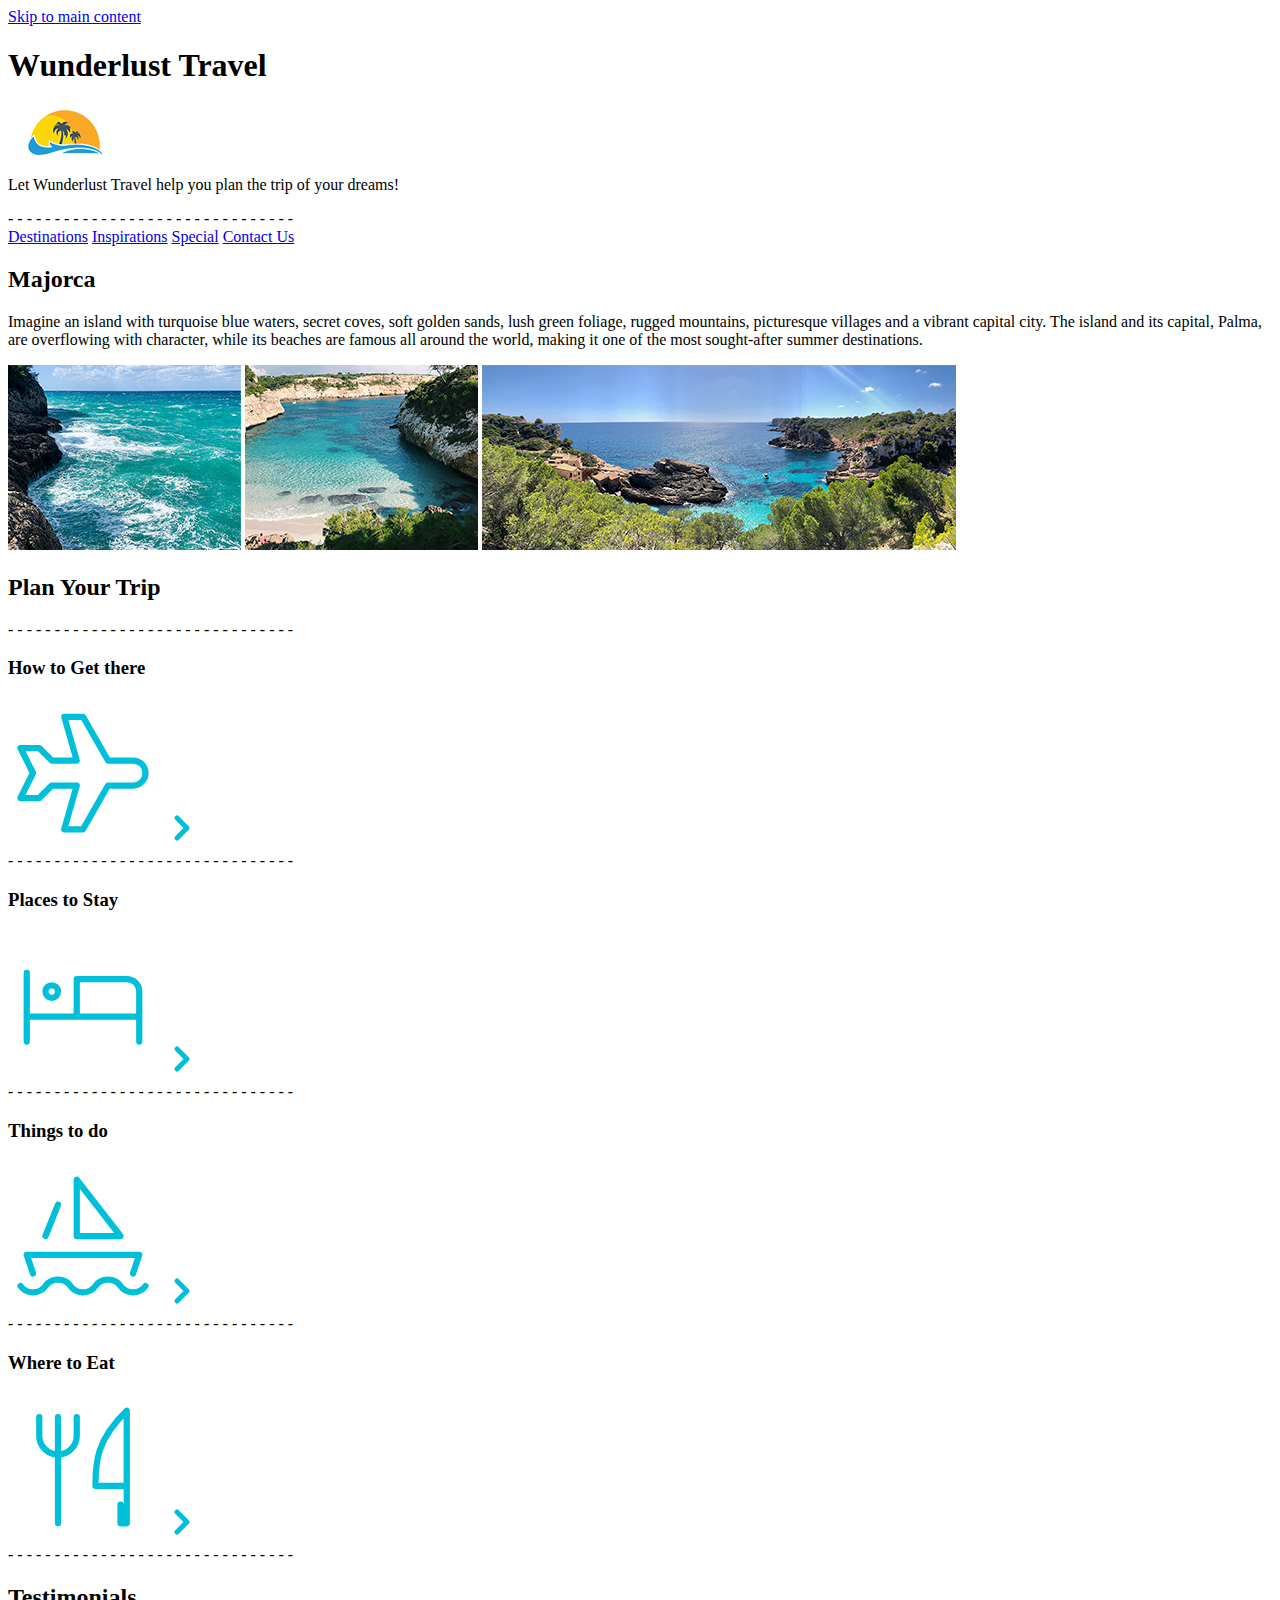
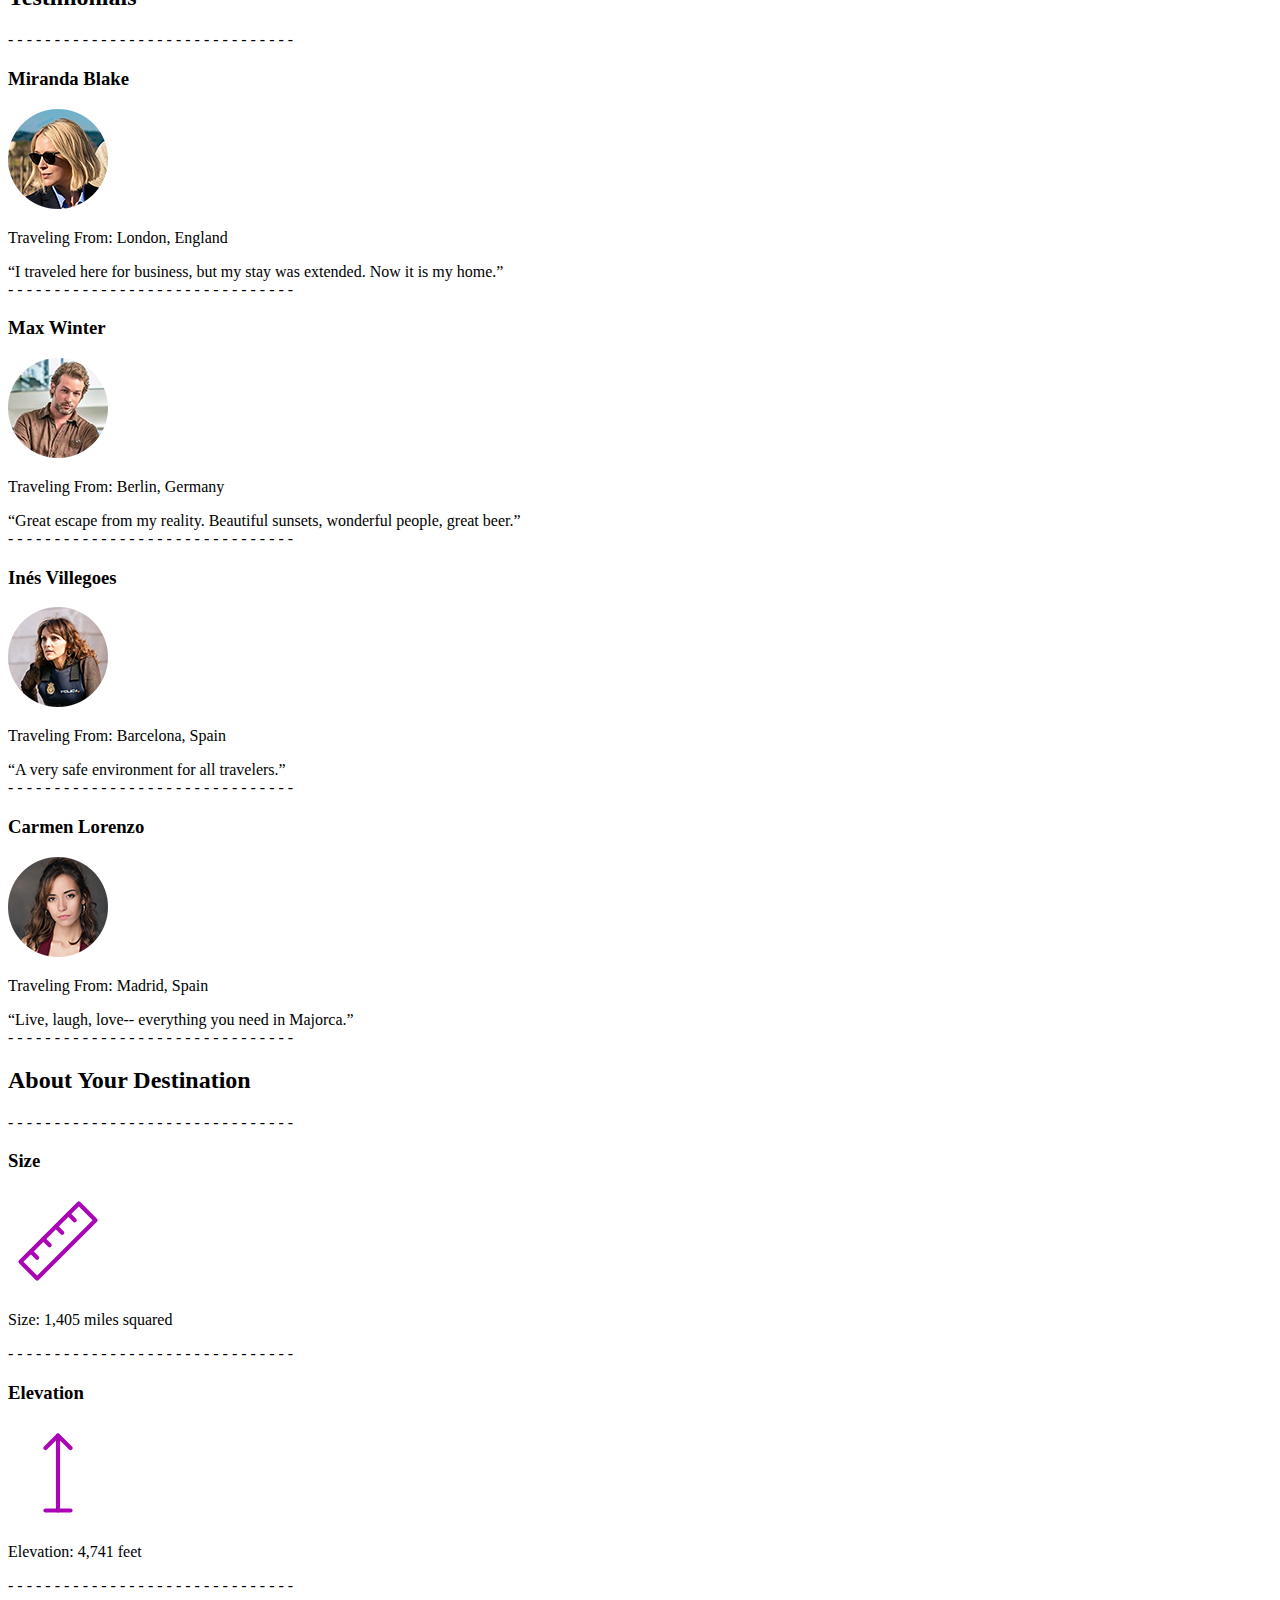
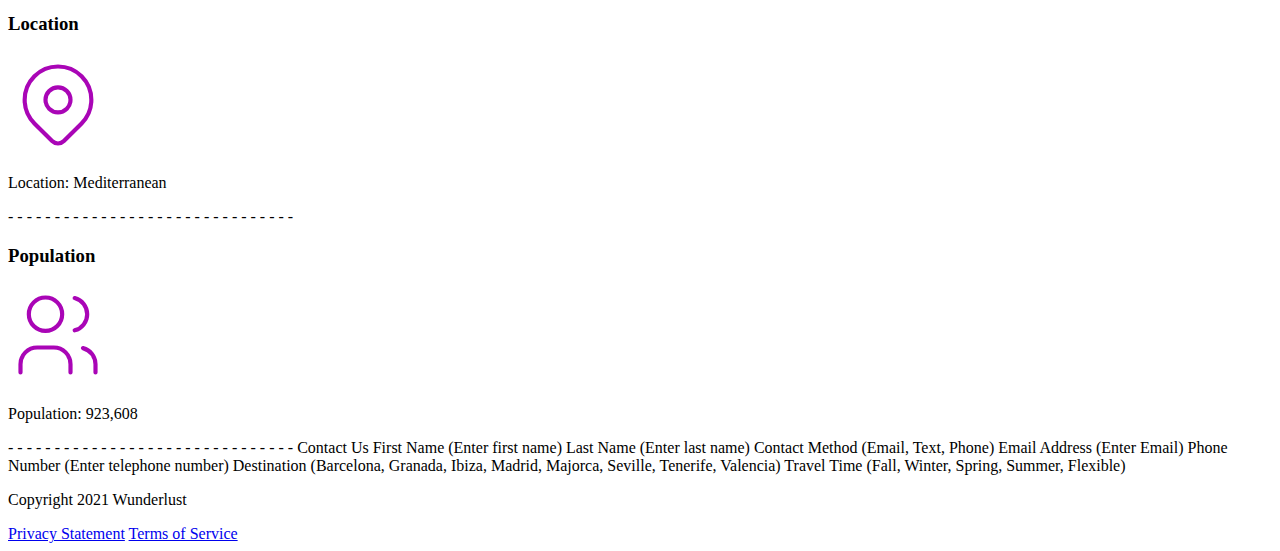
==== index.html @ b212adb4 "Added images" ====
<!DOCTYPE html>
<html lang="en">
    <head>
		<meta charset="utf-8">
        <meta name ="viewport" content="width=device-width, initial-scale=1">
		<meta name="author" content="Valerie Loera">
		<title>Wunderlust Travel</title>
	</head>
	<body>
        <a href="#main-content" id="skipLink">Skip to main content</a>
		<header>
            <h1>Wunderlust Travel </h1>
            <img src="images/logo-S.png" alt="Wunderlust Travel Logo"/>
            <p>Let Wunderlust Travel help you plan the trip of your dreams!</p>
        </header>
        - - - - - - - - - - - - - - - - - - - - - - - - - - - - - - - 
        <nav>
            <a href="#destinations">Destinations</a>
            <a href="#inspirations">Inspirations</a>
            <a href="#special">Special</a>
            <a href="#contactus">Contact Us</a>
        </nav>


        <main>
            <section>
                <h2>Majorca</h2>
                <p>Imagine an island with turquoise blue waters, secret coves, soft golden sands, lush green foliage, rugged mountains, picturesque villages and a vibrant capital city. The island and its capital, Palma, are overflowing with character, while its beaches are famous all around the world, making it one of the most sought-after summer destinations.</p>
                <picture>
                    <source media="(min-width: 320px)" srcset="images/majorca-waves-S.png">
                    <source media="(max-width: 780px)" srcset="majorca-waves-M.png">
                    <source media="(max-width: 1024px)" srcset="majorca-waves-L.png">
                    <img src="majoeca-waves.png" alt="Waves in Majorca">
                </picture>

                <picture>
                    <source media="(min-width: 320px)" srcset="images/majorca-beach-S.png">
                    <source media="(max-width: 780px)" srcset="majorca-beach-M.png.png">
                    <source media="(max-width: 1024px)" srcset="majorca-beach-L.png">
                    <img src="majoeca-beach.png" alt="Beach in Majorca">
                </picture>

                <picture>
                    <source media="(min-width: 320px)" srcset="images/majorca-cove-S.png">
                    <source media="(max-width: 780px)" srcset="majorca-cove-M.png.png">
                    <source media="(max-width: 1024px)" srcset="majorca-cove-L.png">
                    <img src="majoeca-cove.png" alt="Cove in Majorca">
                </picture>
            </section>

            <section>
                <h2>Plan Your Trip</h2>
                - - - - - - - - - - - - - - - - - - - - - - - - - - - - - - - 

                <h3>How to Get there</h3>
                
                    <svg xmlns="http://www.w3.org/2000/svg" class="icon icon-tabler icon-tabler-plane" width="150" height="150" viewBox="0 0 24 24" stroke-width="1" stroke="#00bfd8" fill="none" stroke-linecap="round" stroke-linejoin="round">
                        <path stroke="none" d="M0 0h24v24H0z" fill="none"/>
                        <path d="M16 10h4a2 2 0 0 1 0 4h-4l-4 7h-3l2 -7h-4l-2 2h-3l2 -4l-2 -4h3l2 2h4l-2 -7h3z" />
                    </svg>
                    <a href=”#” title=”Search for flights”>
                        <svg xmlns="http://www.w3.org/2000/svg" class="icon icon-tabler icon-tabler-chevron-right" width="40" height="40" viewBox="0 0 24 24" stroke-width="3" stroke="#00bfd8" fill="none" stroke-linecap="round" stroke-linejoin="round">
                            <path stroke="none" d="M0 0h24v24H0z" fill="none"/>
                            <polyline points="9 6 15 12 9 18" />
                        </svg>
                    </a>
            </section>
- - - - - - - - - - - - - - - - - - - - - - - - - - - - - - - 
            <section>
                <h3>Places to Stay</h3>
                <svg xmlns="http://www.w3.org/2000/svg" class="icon icon-tabler icon-tabler-bed" width="150" height="150" viewBox="0 0 24 24" stroke-width="1" stroke="#00bfd8" fill="none" stroke-linecap="round" stroke-linejoin="round">
                    <path stroke="none" d="M0 0h24v24H0z" fill="none"/>
                    <path d="M3 7v11m0 -4h18m0 4v-8a2 2 0 0 0 -2 -2h-8v6" />
                    <circle cx="7" cy="10" r="1" />
                </svg>
                  
                <a href=”#” title=”Search for Hotels”>
                    <svg xmlns="http://www.w3.org/2000/svg" class="icon icon-tabler icon-tabler-chevron-right" width="40" height="40" viewBox="0 0 24 24" stroke-width="3" stroke="#00bfd8" fill="none" stroke-linecap="round" stroke-linejoin="round">
                        <path stroke="none" d="M0 0h24v24H0z" fill="none"/>
                        <polyline points="9 6 15 12 9 18" />
                    </svg>
                </a>
            </section>

- - - - - - - - - - - - - - - - - - - - - - - - - - - - - - - 
            <section>
                <h3>Things to do</h3>
                <svg xmlns="http://www.w3.org/2000/svg" class="icon icon-tabler icon-tabler-sailboat" width="150" height="150" viewBox="0 0 24 24" stroke-width="1" stroke="#00bfd8" fill="none" stroke-linecap="round" stroke-linejoin="round">
                    <path stroke="none" d="M0 0h24v24H0z" fill="none"/>
                    <path d="M2 20a2.4 2.4 0 0 0 2 1a2.4 2.4 0 0 0 2 -1a2.4 2.4 0 0 1 2 -1a2.4 2.4 0 0 1 2 1a2.4 2.4 0 0 0 2 1a2.4 2.4 0 0 0 2 -1a2.4 2.4 0 0 1 2 -1a2.4 2.4 0 0 1 2 1a2.4 2.4 0 0 0 2 1a2.4 2.4 0 0 0 2 -1" />
                    <path d="M4 18l-1 -3h18l-1 3" />
                    <path d="M11 12h7l-7 -9v9" />
                    <line x1="8" y1="7" x2="6" y2="12" />
                  </svg>
                  
                <a href=”#” title=”Search for Activities”>
                  <svg xmlns="http://www.w3.org/2000/svg" class="icon icon-tabler icon-tabler-chevron-right" width="40" height="40" viewBox="0 0 24 24" stroke-width="3" stroke="#00bfd8" fill="none" stroke-linecap="round" stroke-linejoin="round">
                    <path stroke="none" d="M0 0h24v24H0z" fill="none"/>
                    <polyline points="9 6 15 12 9 18" />
                  </svg>
                </a>
            </section>


- - - - - - - - - - - - - - - - - - - - - - - - - - - - - - -
            <section>
                <h3>Where to Eat</h3>
                <svg xmlns="http://www.w3.org/2000/svg" class="icon icon-tabler icon-tabler-tools-kitchen-2" width="150" height="150" viewBox="0 0 24 24" stroke-width="1" stroke="#00bfd8" fill="none" stroke-linecap="round" stroke-linejoin="round">
                    <path stroke="none" d="M0 0h24v24H0z" fill="none"/>
                    <path d="M19 3v12h-5c-.023 -3.681 .184 -7.406 5 -12zm0 12v6h-1v-3m-10 -14v17m-3 -17v3a3 3 0 1 0 6 0v-3" />
                  </svg>
                  
                <a href=”#” title=”Search for Restaurants”> 
                  <svg xmlns="http://www.w3.org/2000/svg" class="icon icon-tabler icon-tabler-chevron-right" width="40" height="40" viewBox="0 0 24 24" stroke-width="3" stroke="#00bfd8" fill="none" stroke-linecap="round" stroke-linejoin="round">
                    <path stroke="none" d="M0 0h24v24H0z" fill="none"/>
                    <polyline points="9 6 15 12 9 18" />
                  </svg>
                </a>
            </section>


- - - - - - - - - - - - - - - - - - - - - - - - - - - - - - - 

            <section>
                <h2>Testimonials</h2>
- - - - - - - - - - - - - - - - - - - - - - - - - - - - - - - 
                <section>
                    <h3>Miranda Blake</h3>
                    <picture>
                        <source media="(min-width: 320px)" srcset="images/miranda-blake-S.png">
                        <source media="(max-width: 780px)" srcset="miranda-blake-M.png">
                        <source media="(max-width: 1024px)" srcset="miranda-blake-L.png">
                        <img src="miranda-blake.png" alt="Photo of Miranada Blake">
                    </picture>
                    <p>Traveling From: London, England</p>
                    <q>I traveled here for business, but my stay was extended. Now it is my home.</q>
                </section>
- - - - - - - - - - - - - - - - - - - - - - - - - - - - - - - 
                <section>
                    <h3>Max Winter</h3>
                    <picture>
                        <source media="(min-width: 320px)" srcset="images/max-winter-S.png">
                        <source media="(max-width: 780px)" srcset="max-winter-M.png">
                        <source media="(max-width: 1024px)" srcset="max-winter-L.png">
                        <img src="max-winter.png" alt="Photo of Max Winter" />
                    </picture> 
                    <p>Traveling From: Berlin, Germany</p>
                        <q>Great escape from my reality. Beautiful sunsets, wonderful people, great beer.</q>
                </section>
- - - - - - - - - - - - - - - - - - - - - - - - - - - - - - - 
                <section>
                    <h3>Inés Villegoes</h3>
                    <picture>
                        <source media="(min-width: 320px)" srcset="images/ines-villegoes-S.png">
                        <source media="(max-width: 780px)" srcset="ines-villegoes-M.png">
                        <source media="(max-width: 1024px)" srcset="ines-villegoes-L.png">
                        <img src="ines-villegoes.png" alt="Photo of Ines Villegoes" />
                    </picture>
                    <p>Traveling From: Barcelona, Spain</p>
                        <q>A very safe environment for all travelers.</q>
                </section>

- - - - - - - - - - - - - - - - - - - - - - - - - - - - - - - 
                </article>
                    <h3>Carmen Lorenzo</h3>
                    <picture>
                        <source media="(min-width: 320px)" srcset="images/carmen-lorenzo-S.png">
                        <source media="(max-width: 780px)" srcset="carmen-lorenzo-M.png">
                        <source media="(max-width: 1024px)" srcset="carmen-lorenzo-L.png">
                        <img src="carmen-lorenzo.png" alt="Photo of Caremn Lorenzo" />
                    </picture>
                    <p>Traveling From: Madrid, Spain</p>
                    <q>Live, laugh, love-- everything you need in Majorca.</q>
                </article>
            </section>
- - - - - - - - - - - - - - - - - - - - - - - - - - - - - - - 

            <section>
                <h2>About Your Destination</h2>
- - - - - - - - - - - - - - - - - - - - - - - - - - - - - - - 
                <section>
                    <h3>Size</h3>
                    <svg xmlns="http://www.w3.org/2000/svg" class="icon icon-tabler icon-tabler-ruler-2" width="100" height="100" viewBox="0 0 24 24" stroke-width="1" stroke="#a905b6" fill="none" stroke-linecap="round" stroke-linejoin="round">
                    <path stroke="none" d="M0 0h24v24H0z" fill="none"/>
                    <path d="M17 3l4 4l-14 14l-4 -4z" />
                    <path d="M16 7l-1.5 -1.5" />
                    <path d="M13 10l-1.5 -1.5" />
                    <path d="M10 13l-1.5 -1.5" />
                    <path d="M7 16l-1.5 -1.5" />
                    </svg>

                    <p>Size: 1,405 miles squared</p>
                </section>

- - - - - - - - - - - - - - - - - - - - - - - - - - - - - - - 
                <section> 
                    <h3>Elevation</h3>
                    <svg xmlns="http://www.w3.org/2000/svg" class="icon icon-tabler icon-tabler-arrow-top-bar" width="100" height="100" viewBox="0 0 24 24" stroke-width="1" stroke="#a905b6" fill="none" stroke-linecap="round" stroke-linejoin="round">
                    <path stroke="none" d="M0 0h24v24H0z" fill="none"/>
                    <line x1="12" y1="21" x2="12" y2="3" />
                    <path d="M15 6l-3 -3l-3 3" />
                    <line x1="9" y1="21" x2="15" y2="21" />
                    </svg>

                    <p>Elevation: 4,741 feet</p>
                </section>
- - - - - - - - - - - - - - - - - - - - - - - - - - - - - - - 
                <section>   
                    <h3>Location</h3>
                    <svg xmlns="http://www.w3.org/2000/svg" class="icon icon-tabler icon-tabler-map-pin" width="100" height="100" viewBox="0 0 24 24" stroke-width="1" stroke="#a905b6" fill="none" stroke-linecap="round" stroke-linejoin="round">
                    <path stroke="none" d="M0 0h24v24H0z" fill="none"/>
                    <circle cx="12" cy="11" r="3" />
                    <path d="M17.657 16.657l-4.243 4.243a2 2 0 0 1 -2.827 0l-4.244 -4.243a8 8 0 1 1 11.314 0z" />
                    </svg>
                    <p>Location: Mediterranean</p>
                </section> 
- - - - - - - - - - - - - - - - - - - - - - - - - - - - - - - 
                <section> 
                    <h3>Population</h3>
                    <svg xmlns="http://www.w3.org/2000/svg" class="icon icon-tabler icon-tabler-users" width="100" height="100" viewBox="0 0 24 24" stroke-width="1" stroke="#a905b6" fill="none" stroke-linecap="round" stroke-linejoin="round">
                    <path stroke="none" d="M0 0h24v24H0z" fill="none"/>
                    <circle cx="9" cy="7" r="4" />
                    <path d="M3 21v-2a4 4 0 0 1 4 -4h4a4 4 0 0 1 4 4v2" />
                    <path d="M16 3.13a4 4 0 0 1 0 7.75" />
                    <path d="M21 21v-2a4 4 0 0 0 -3 -3.85" />
                    </svg>

                    <p>Population: 923,608</p>
                </section>
            </section>
        
    
- - - - - - - - - - - - - - - - - - - - - - - - - - - - - - - 


            Contact Us
            First Name (Enter first name)
            Last Name (Enter last name)

            Contact Method (Email, Text, Phone)
            Email Address (Enter Email)
            Phone Number (Enter telephone number)

            Destination (Barcelona, Granada, Ibiza, Madrid, Majorca, Seville, Tenerife, Valencia)
            Travel Time (Fall, Winter, Spring, Summer, Flexible)


        </main>

        <footer>
            <p>Copyright 2021 Wunderlust</p>
            <a href="#">Privacy Statement</a>
            <a href="#">Terms of Service</a>
        </footer>
    </body>
</html>
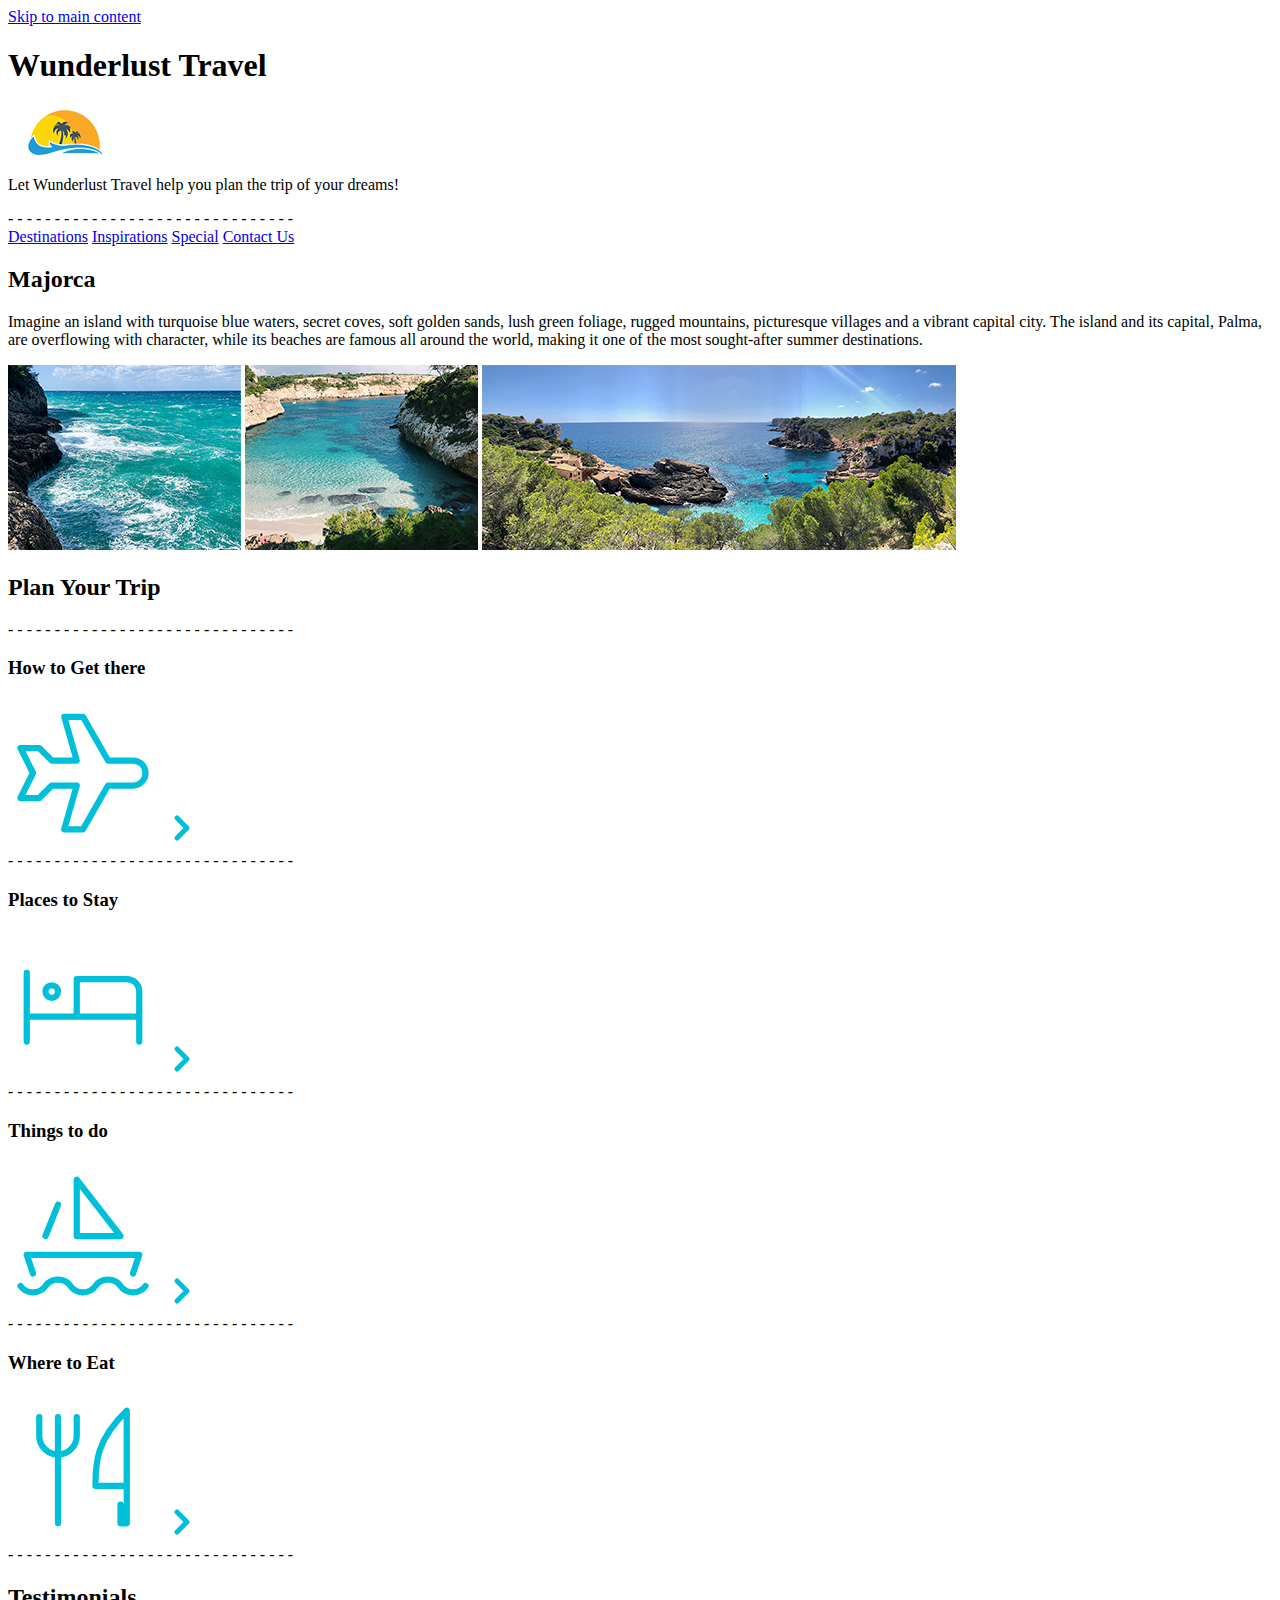
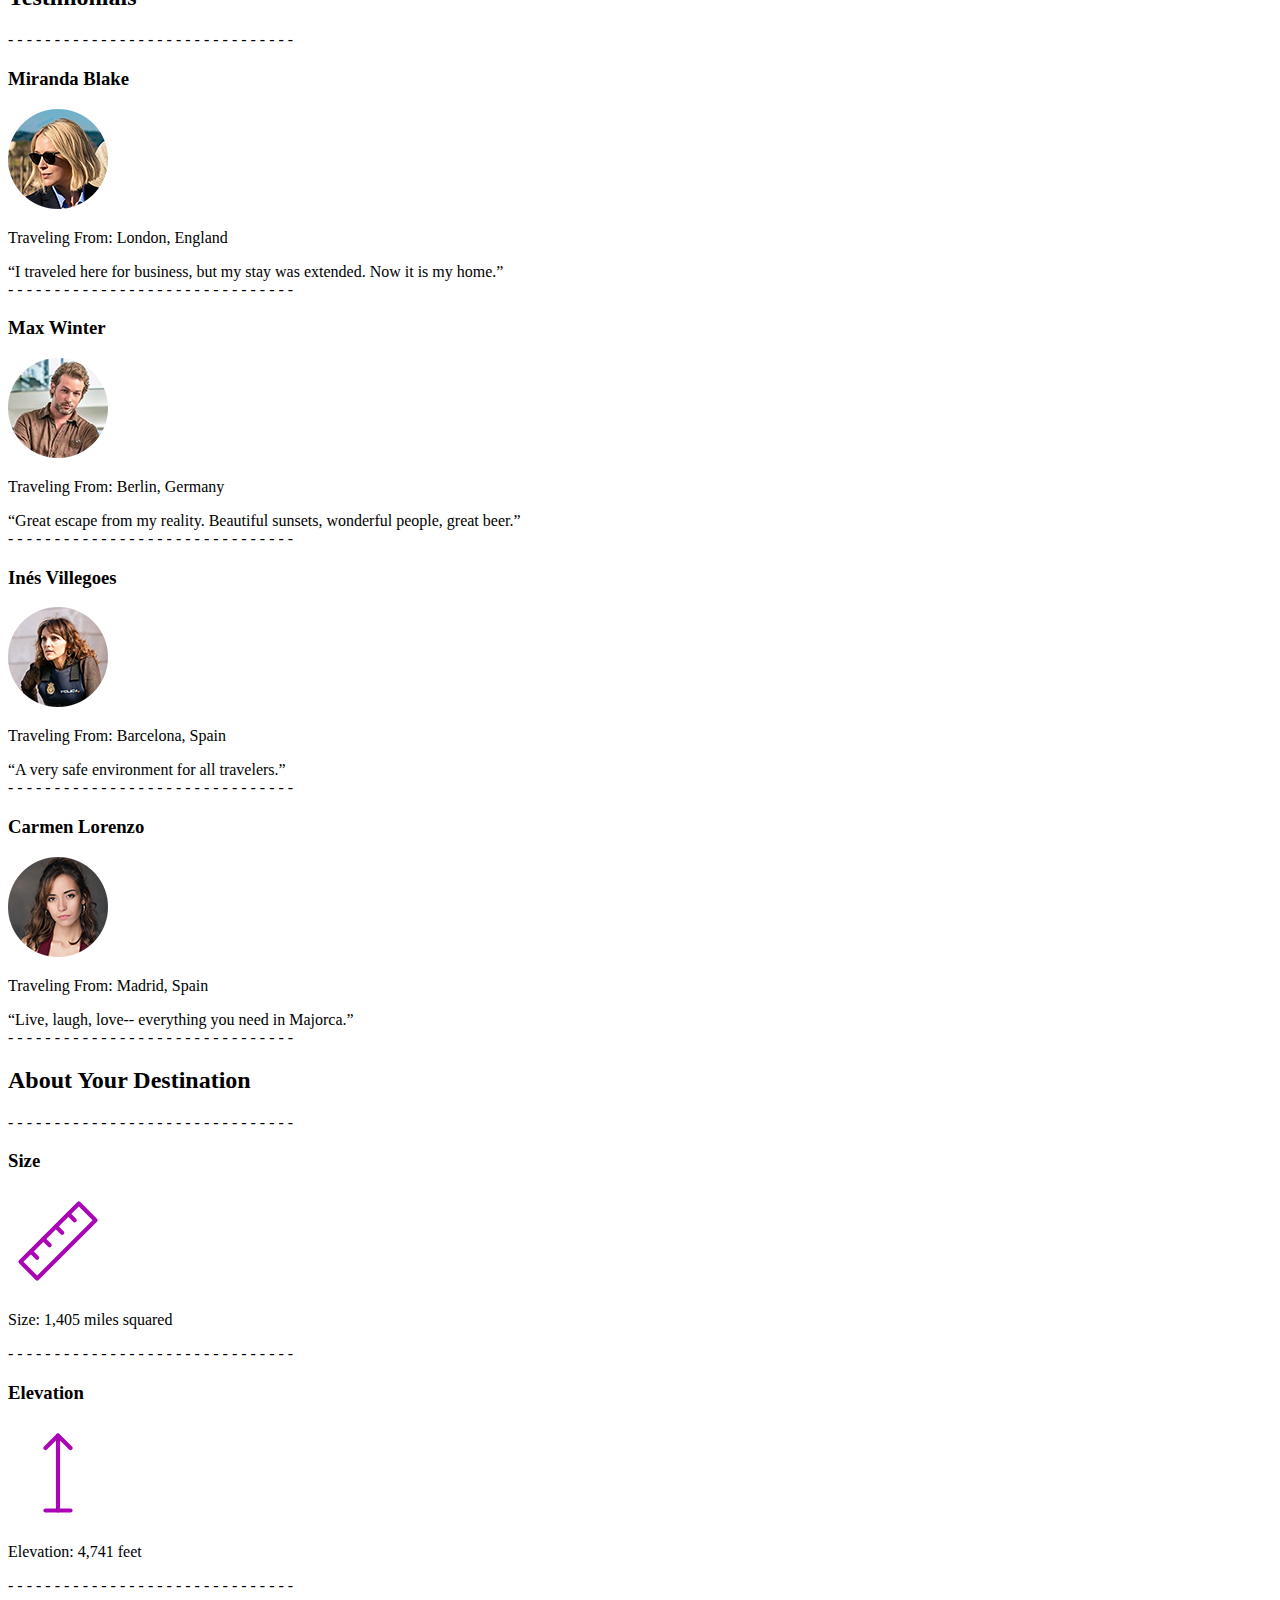
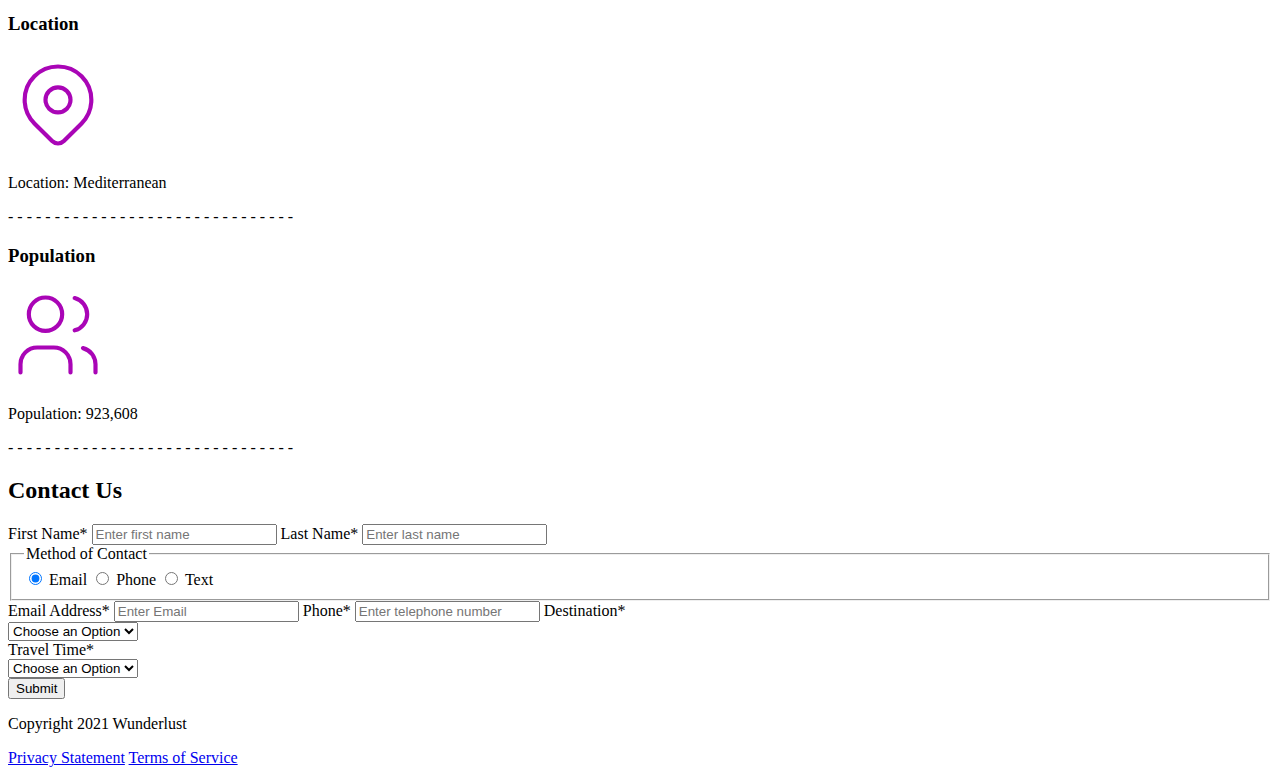
==== commit cd0ab4b7: "Update index.html" ====
--- a/index.html
+++ b/index.html
@@ -231,18 +231,63 @@
         
     
 - - - - - - - - - - - - - - - - - - - - - - - - - - - - - - - 
-
-
-            Contact Us
-            First Name (Enter first name)
-            Last Name (Enter last name)
-
-            Contact Method (Email, Text, Phone)
-            Email Address (Enter Email)
-            Phone Number (Enter telephone number)
-
-            Destination (Barcelona, Granada, Ibiza, Madrid, Majorca, Seville, Tenerife, Valencia)
-            Travel Time (Fall, Winter, Spring, Summer, Flexible)
+            <section>
+                <h2>Contact Us</h2>
+                <form>
+                    <label for="myfirstname">First Name<span class="required">*</span></label> 
+                    <input type="myfirstname" name="myfirstname" placeholder="Enter first name" required>
+
+                    <label for="mylastname">Last Name<span class="required">*</span></label> 
+                    <input type="mylastname" name="mylastname" placeholder="Enter last name" required>
+
+                    <fieldset>
+                        <legend>Method of Contact</legend>
+                        <input type="radio" name="contact-pref" id="pref-email" checked>
+                        <label for="pref-email">Email</label>
+                        <input type="radio" name="contact-pref" id="pref-phone">
+                        <label for="pref-phone">Phone</label>
+                        <input type="radio"
+                        name="contact-pref" id="pref-text">
+                        <label for="pref-text">Text</label>
+                    </fieldset>
+                    
+                    <label for="my-email">Email Address<span class="required">*</span></label>
+				    <input type="email" name="my-email" id="my-email" placeholder="Enter Email"required>
+                    <label for="my-phone">Phone<span class="required">*</span></label>
+				    <input type="tel" name="my-phone" id="my-phone" placeholder="Enter telephone number"required>
+                    
+                    <label for="destination">Destination<span class="required">*</span></label>
+                            <div class="custom-select">
+                                <select name="destination" id="destination" required>
+                                    <option value="" disabled selected>Choose an Option</option>
+                                    <option value="barcelona">Barcelona</option>
+                                    <option value="granada">Granada</option>
+                                    <option value="ibiza">Ibiza</option>
+                                    <option value="madrid">Madrid</option>
+                                    <option value="majora">Majora</option>
+                                    <option value="seville">Seville</option>
+                                    <option value="tenerife">Tenerife</option>
+                                    <option value="valencia">Valencia</option>
+                                </select>
+                                <span class="focus"></span>
+                            </div>
+
+                    <label for="traveltime">Travel Time<span class="required">*</span></label>
+                            <div class="custom-select">
+                                <select name="traveltime" id="traveltime" required>
+                                    <option value="" disabled selected>Choose an Option</option>
+                                    <option value="fall">Fall</option>
+                                    <option value="winter">Winter</option>
+                                    <option value="spring">Spring</option>
+                                    <option value="summer">Summer</option>
+                                    <option value="flexible">Flexible</option>
+                                </select>
+                                <span class="focus"></span>
+                            </div>
+
+                    <input type="submit" name="mySubmit" id="mySubmit" value="Submit">
+                </form>
+            </section>
 
 
         </main>
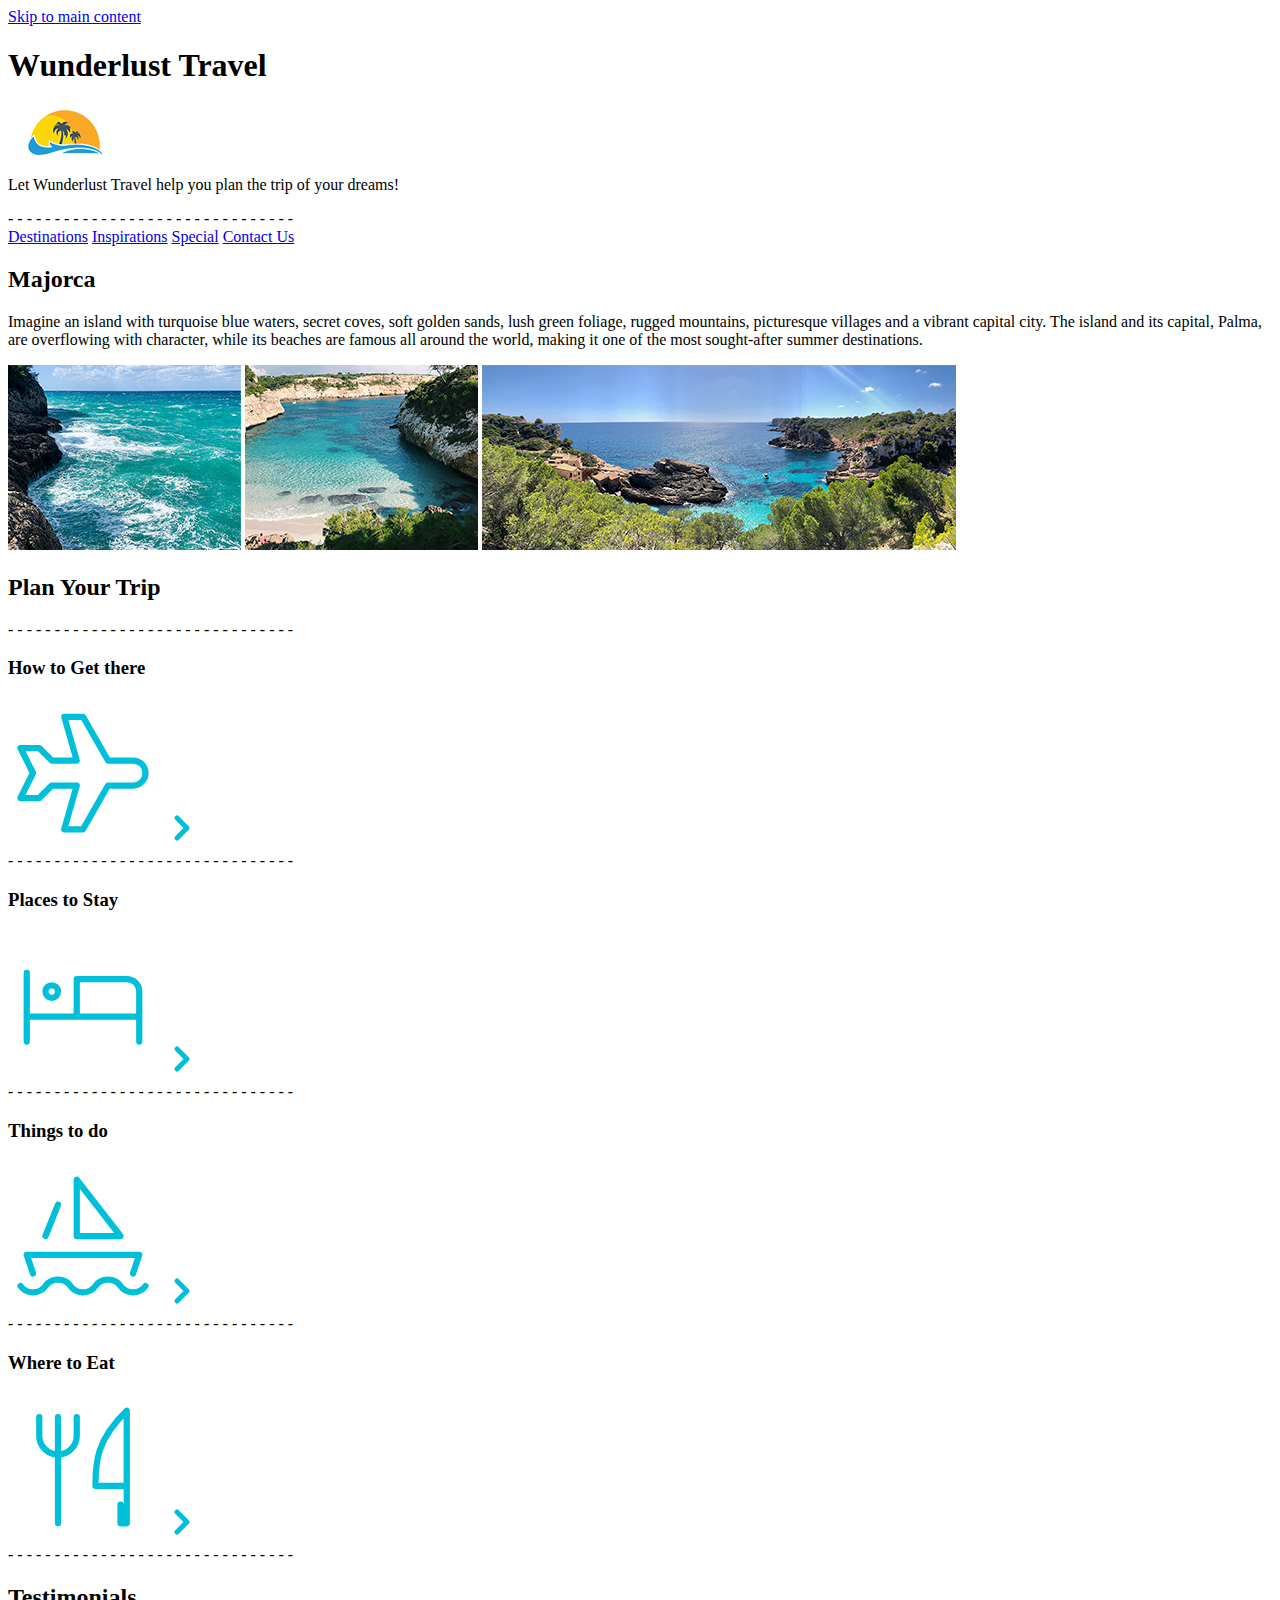
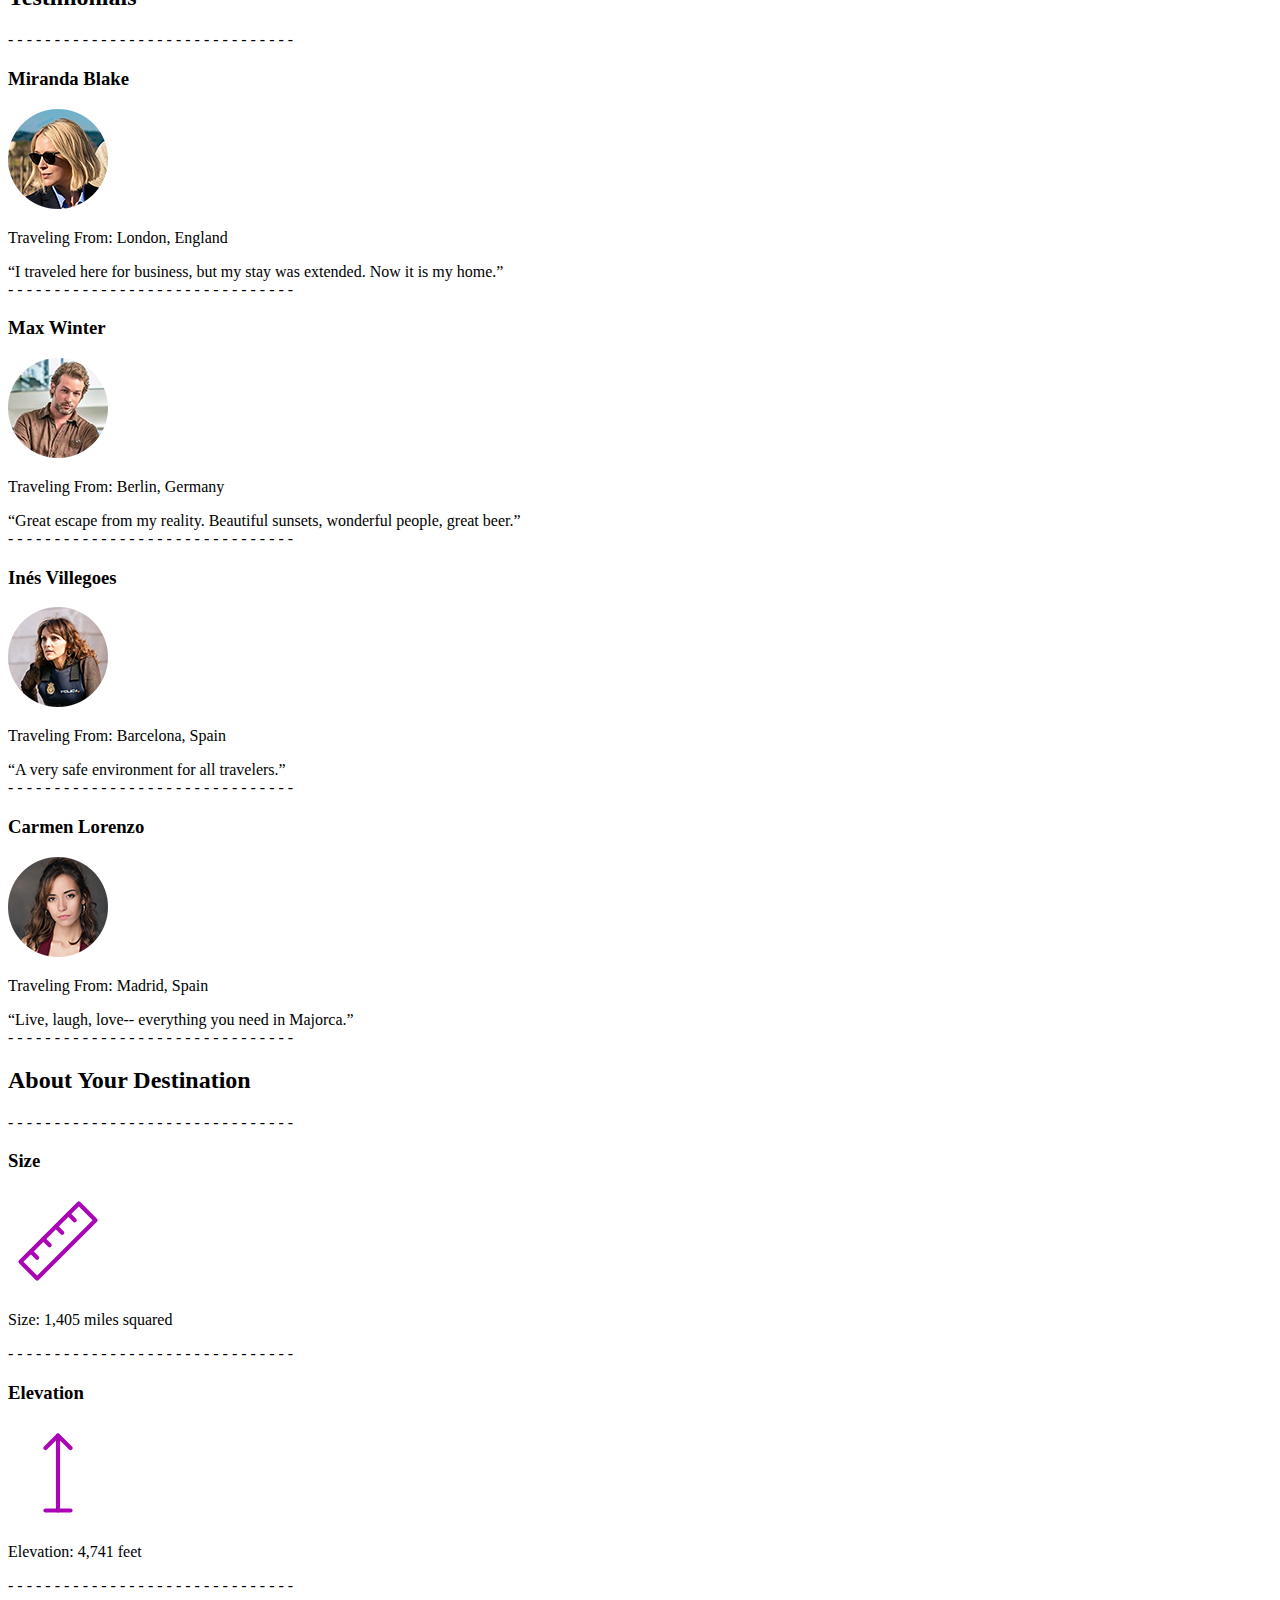
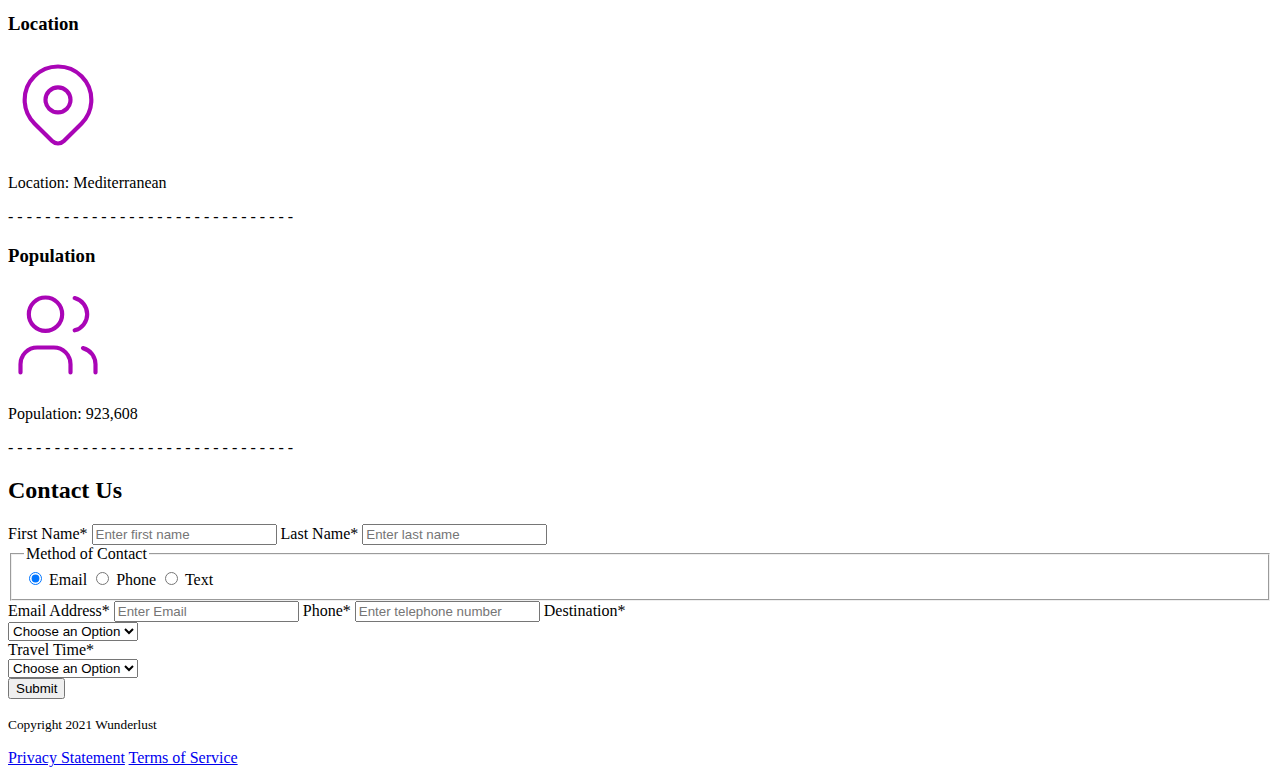
==== commit 7197c97e: "Update index.html" ====
--- a/index.html
+++ b/index.html
@@ -293,7 +293,7 @@
         </main>
 
         <footer>
-            <p>Copyright 2021 Wunderlust</p>
+            <p><small>Copyright 2021 Wunderlust</small></p>
             <a href="#">Privacy Statement</a>
             <a href="#">Terms of Service</a>
         </footer>
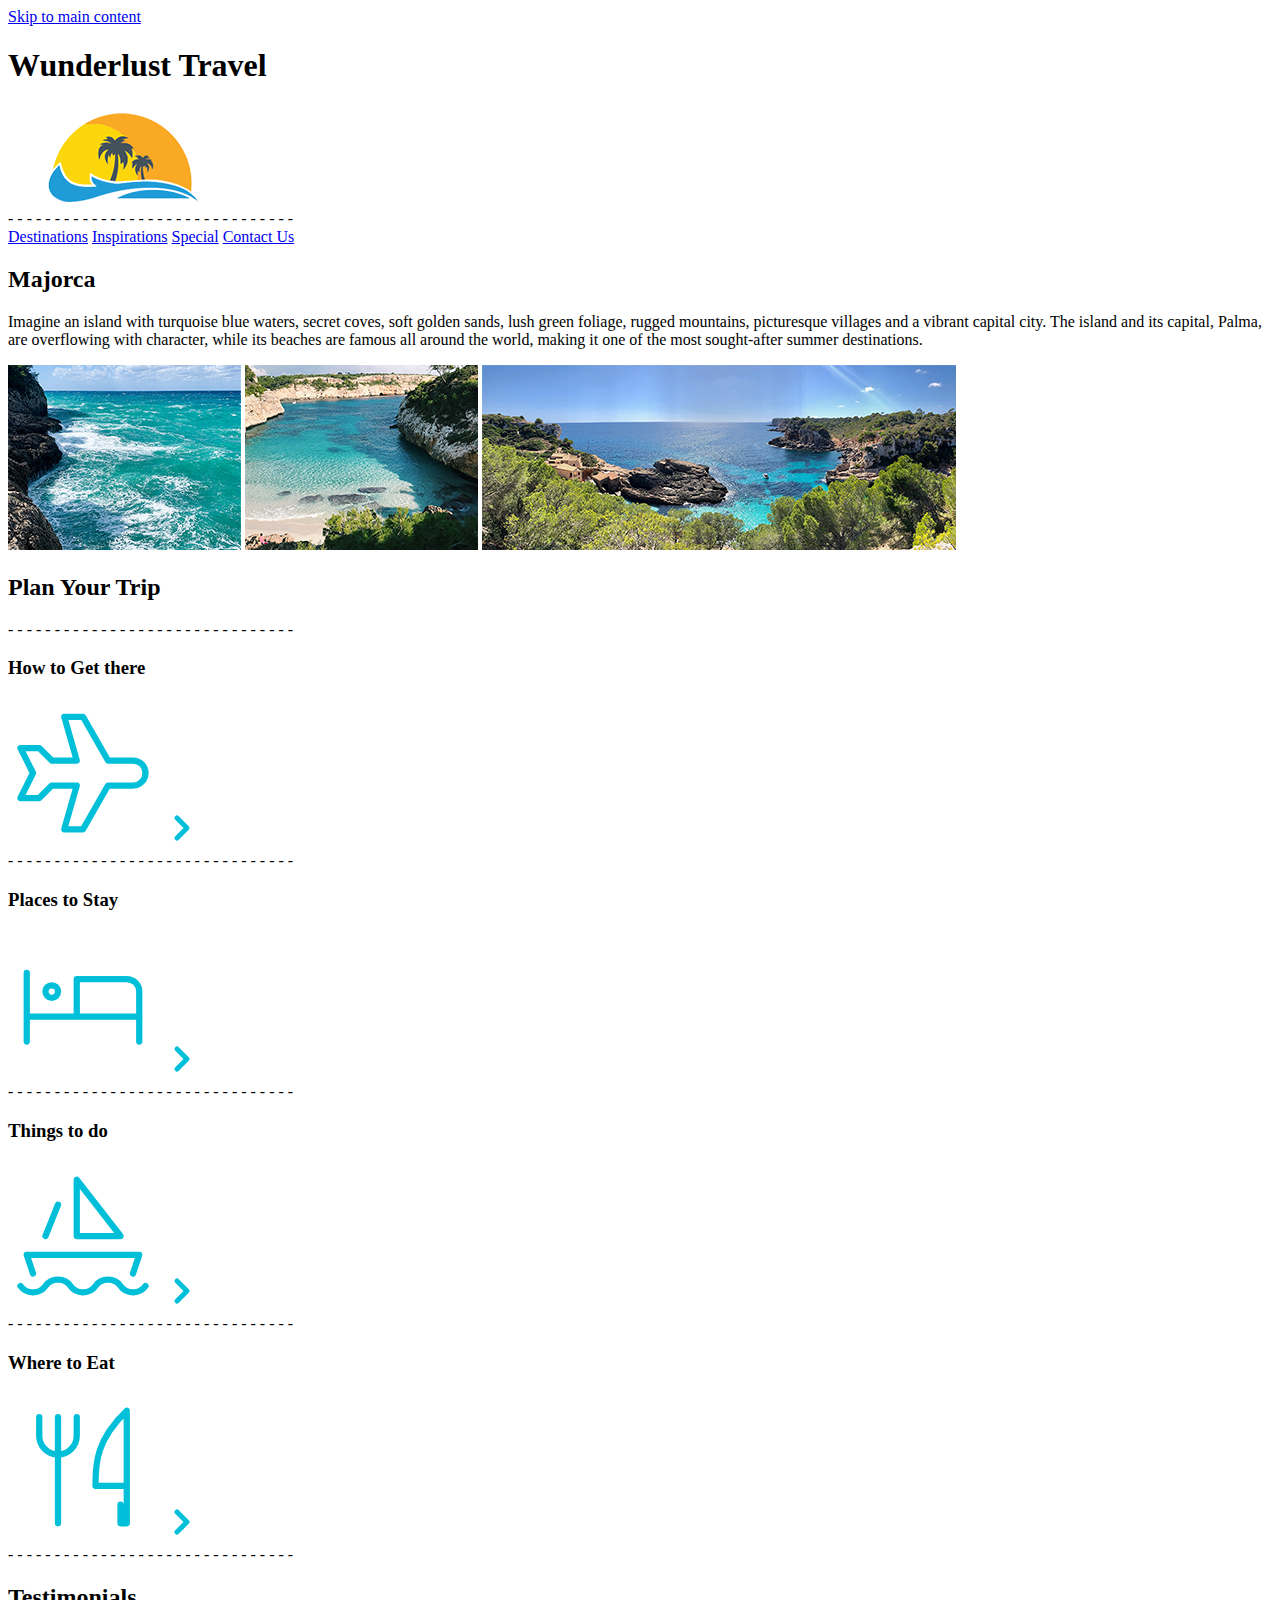
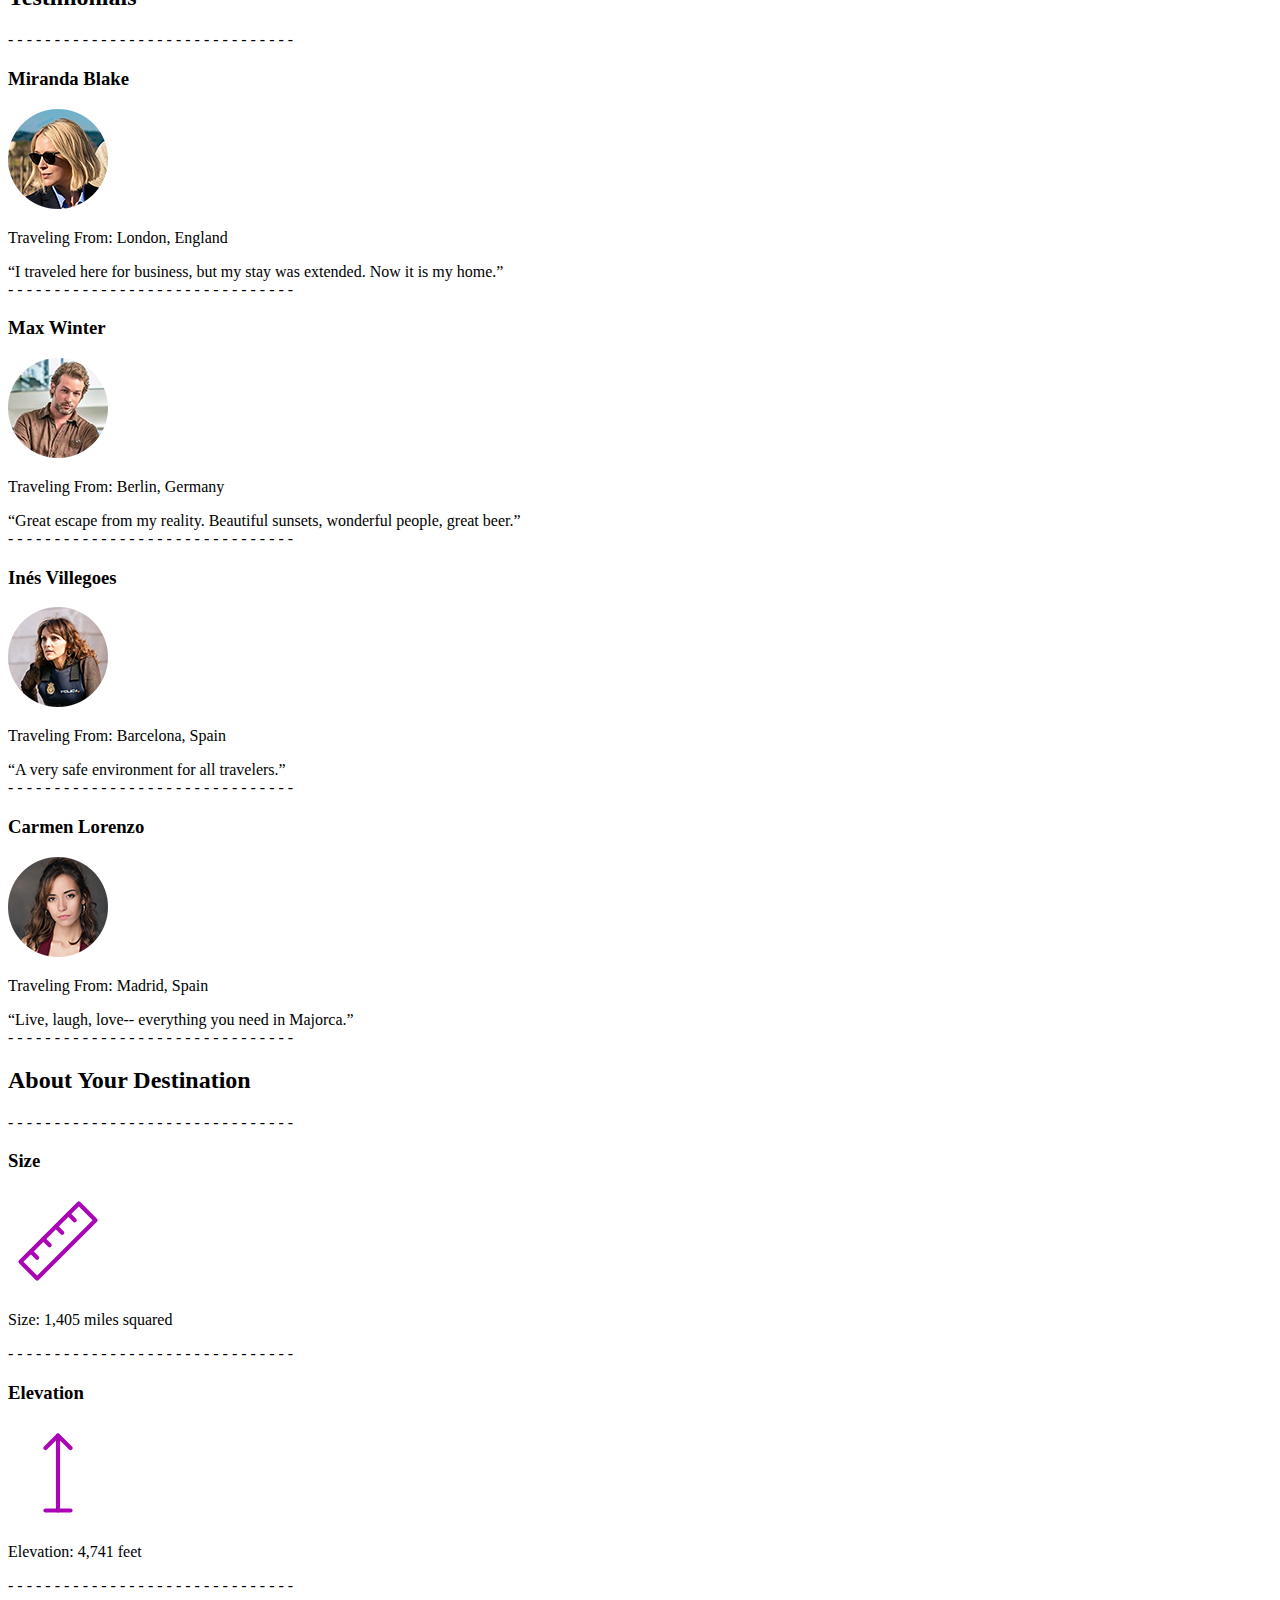
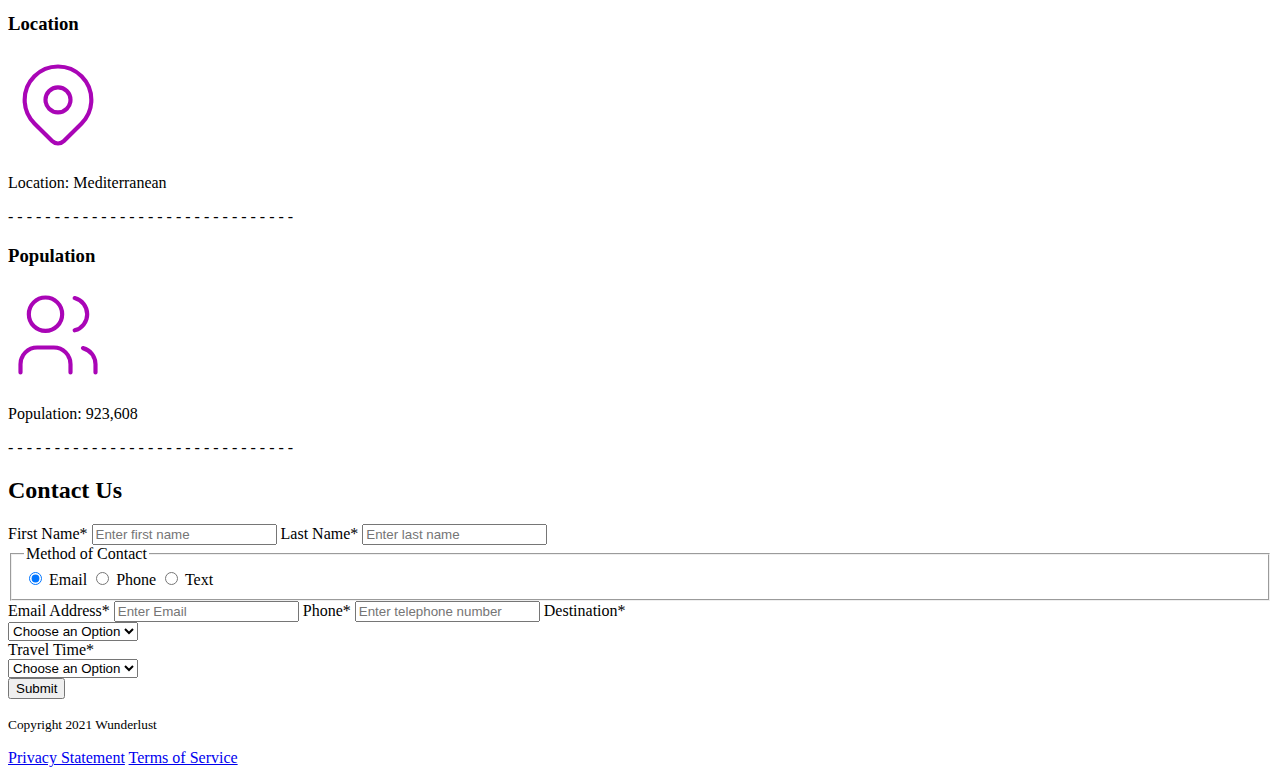
==== commit b59da579: "Added the new html" ====
--- a/index.html
+++ b/index.html
@@ -10,8 +10,13 @@
         <a href="#main-content" id="skipLink">Skip to main content</a>
 		<header>
             <h1>Wunderlust Travel </h1>
-            <img src="images/logo-S.png" alt="Wunderlust Travel Logo"/>
-            <p>Let Wunderlust Travel help you plan the trip of your dreams!</p>
+            <picture>
+                <source media="(max-width: 320px)" srcset="images/logo-S.png">
+                <source media="(max-width: 780px)" srcset="images/logo-M.png">
+                <source media="(min-width: 1024px)" srcset="images/logo-L.png">
+                <img src="images/logo-S.png" alt="logo of wunderlust, a sun with two palm tress with water in front">
+            </picture>
+            
         </header>
         - - - - - - - - - - - - - - - - - - - - - - - - - - - - - - - 
         <nav>
@@ -58,7 +63,7 @@
                         <path stroke="none" d="M0 0h24v24H0z" fill="none"/>
                         <path d="M16 10h4a2 2 0 0 1 0 4h-4l-4 7h-3l2 -7h-4l-2 2h-3l2 -4l-2 -4h3l2 2h4l-2 -7h3z" />
                     </svg>
-                    <a href=”#” title=”Search for flights”>
+                    <a href=”#” title=”Searchforflights”>
                         <svg xmlns="http://www.w3.org/2000/svg" class="icon icon-tabler icon-tabler-chevron-right" width="40" height="40" viewBox="0 0 24 24" stroke-width="3" stroke="#00bfd8" fill="none" stroke-linecap="round" stroke-linejoin="round">
                             <path stroke="none" d="M0 0h24v24H0z" fill="none"/>
                             <polyline points="9 6 15 12 9 18" />
@@ -74,7 +79,7 @@
                     <circle cx="7" cy="10" r="1" />
                 </svg>
                   
-                <a href=”#” title=”Search for Hotels”>
+                <a href=”#” title=”SearchforHotels”>
                     <svg xmlns="http://www.w3.org/2000/svg" class="icon icon-tabler icon-tabler-chevron-right" width="40" height="40" viewBox="0 0 24 24" stroke-width="3" stroke="#00bfd8" fill="none" stroke-linecap="round" stroke-linejoin="round">
                         <path stroke="none" d="M0 0h24v24H0z" fill="none"/>
                         <polyline points="9 6 15 12 9 18" />
@@ -93,7 +98,7 @@
                     <line x1="8" y1="7" x2="6" y2="12" />
                   </svg>
                   
-                <a href=”#” title=”Search for Activities”>
+                <a href=”#” title=”SearchforActivities”>
                   <svg xmlns="http://www.w3.org/2000/svg" class="icon icon-tabler icon-tabler-chevron-right" width="40" height="40" viewBox="0 0 24 24" stroke-width="3" stroke="#00bfd8" fill="none" stroke-linecap="round" stroke-linejoin="round">
                     <path stroke="none" d="M0 0h24v24H0z" fill="none"/>
                     <polyline points="9 6 15 12 9 18" />
@@ -110,7 +115,7 @@
                     <path d="M19 3v12h-5c-.023 -3.681 .184 -7.406 5 -12zm0 12v6h-1v-3m-10 -14v17m-3 -17v3a3 3 0 1 0 6 0v-3" />
                   </svg>
                   
-                <a href=”#” title=”Search for Restaurants”> 
+                <a href=”#” title=”SearchforRestaurants”> 
                   <svg xmlns="http://www.w3.org/2000/svg" class="icon icon-tabler icon-tabler-chevron-right" width="40" height="40" viewBox="0 0 24 24" stroke-width="3" stroke="#00bfd8" fill="none" stroke-linecap="round" stroke-linejoin="round">
                     <path stroke="none" d="M0 0h24v24H0z" fill="none"/>
                     <polyline points="9 6 15 12 9 18" />
@@ -142,7 +147,7 @@
                         <source media="(min-width: 320px)" srcset="images/max-winter-S.png">
                         <source media="(max-width: 780px)" srcset="max-winter-M.png">
                         <source media="(max-width: 1024px)" srcset="max-winter-L.png">
-                        <img src="max-winter.png" alt="Photo of Max Winter" />
+                        <img src="max-winter.png" alt="Photo of Max Winter">
                     </picture> 
                     <p>Traveling From: Berlin, Germany</p>
                         <q>Great escape from my reality. Beautiful sunsets, wonderful people, great beer.</q>
@@ -154,20 +159,20 @@
                         <source media="(min-width: 320px)" srcset="images/ines-villegoes-S.png">
                         <source media="(max-width: 780px)" srcset="ines-villegoes-M.png">
                         <source media="(max-width: 1024px)" srcset="ines-villegoes-L.png">
-                        <img src="ines-villegoes.png" alt="Photo of Ines Villegoes" />
+                        <img src="ines-villegoes.png" alt="Photo of Ines Villegoes">
                     </picture>
                     <p>Traveling From: Barcelona, Spain</p>
                         <q>A very safe environment for all travelers.</q>
                 </section>
 
 - - - - - - - - - - - - - - - - - - - - - - - - - - - - - - - 
-                </article>
+                <article>
                     <h3>Carmen Lorenzo</h3>
                     <picture>
                         <source media="(min-width: 320px)" srcset="images/carmen-lorenzo-S.png">
                         <source media="(max-width: 780px)" srcset="carmen-lorenzo-M.png">
                         <source media="(max-width: 1024px)" srcset="carmen-lorenzo-L.png">
-                        <img src="carmen-lorenzo.png" alt="Photo of Caremn Lorenzo" />
+                        <img src="carmen-lorenzo.png" alt="Photo of Caremn Lorenzo">
                     </picture>
                     <p>Traveling From: Madrid, Spain</p>
                     <q>Live, laugh, love-- everything you need in Majorca.</q>
@@ -235,10 +240,10 @@
                 <h2>Contact Us</h2>
                 <form>
                     <label for="myfirstname">First Name<span class="required">*</span></label> 
-                    <input type="myfirstname" name="myfirstname" placeholder="Enter first name" required>
+                    <input type="text" id="myfirstname" name="myfirstname" placeholder="Enter first name" required>
 
                     <label for="mylastname">Last Name<span class="required">*</span></label> 
-                    <input type="mylastname" name="mylastname" placeholder="Enter last name" required>
+                    <input type="text" id="mylastname" name="mylastname" placeholder="Enter last name" required>
 
                     <fieldset>
                         <legend>Method of Contact</legend>
@@ -252,9 +257,9 @@
                     </fieldset>
                     
                     <label for="my-email">Email Address<span class="required">*</span></label>
-				    <input type="email" name="my-email" id="my-email" placeholder="Enter Email"required>
+				    <input type="email" name="my-email" id="my-email" placeholder="Enter Email" required>
                     <label for="my-phone">Phone<span class="required">*</span></label>
-				    <input type="tel" name="my-phone" id="my-phone" placeholder="Enter telephone number"required>
+				    <input type="tel" name="my-phone" id="my-phone" placeholder="Enter telephone number" required>
                     
                     <label for="destination">Destination<span class="required">*</span></label>
                             <div class="custom-select">
